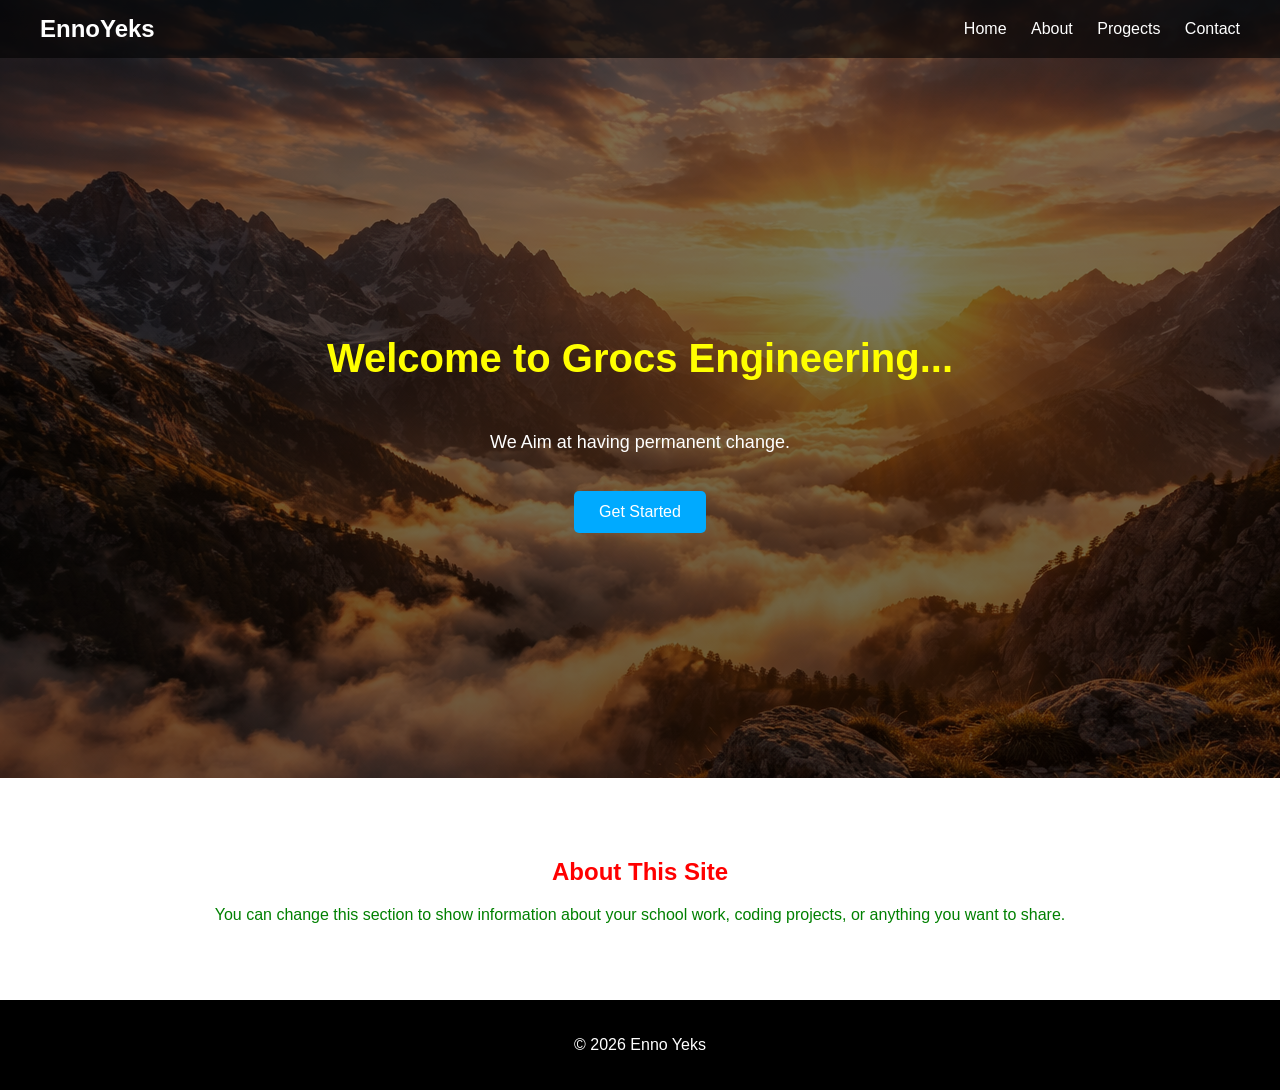
==== index.html @ ad05324c "Update index.html" ====
<!DOCTYPE html>
<html lang="en">
<head>
<meta charset="UTF-8">
<meta name="viewport" content="width=device-width, initial-scale=1.0">
<title>Enno Yeks Website</title>

<style>
body{
  margin:0;
  font-family: Arial, sans-serif;
  background: linear-gradient(rgba(0,0,0,0.7), rgba(0,0,0,0.6)),
              url("seapic.png");
  background-size: cover;
  background-position: center;
  color:white;
}

/* Navigation */
nav{
  display:flex;
  justify-content:space-between;
  align-items:center;
  padding:15px 40px;
  background: rgba(0,0,0,0.6);
}

nav h1{
  margin:0;
}

nav a{
  color:white;
  text-decoration:none;
  margin-left:20px;
  font-size:16px;
}

/* Hero section */
.hero{
  height:80vh;
  display:flex;
  flex-direction:column;
  justify-content:center;
  align-items:center;
  text-align:center;
}

.hero h2{
  font-size:40px;
}

.hero p{
  font-size:18px;
  max-width:600px;
}

.btn{
  margin-top:20px;
  padding:12px 25px;
  background:#00aaff;
  border:none;
  border-radius:5px;
  color:white;
  font-size:16px;
  cursor:pointer;
}

.btn:hover{
  background:#008ecc;
}

/* Section */
.section{
  padding:60px 40px;
  background:white;
  color:black;
  text-align:center;
}

/* Footer */
footer{
  background:black;
  padding:20px;
  text-align:center;
}
</style>

</head>

<body>
  <div class="container">

<nav>
<h1>EnnoYeks</h1>
<div>
<a href="index.html">Home</a>
<a href="about.html">About</a>
<a href="projects.html">Progects</a>
<a href="contact.html">Contact</a>
</div>
</nav>

<div class="hero">
<h2 style="color:yellow;">Welcome to Grocs Engineering...</h2>
<p>We Aim at having permanent change.</p>
  <a href="projects.html">
<button class="btn">Get Started</button>
  </a>
</div>

<div class="section">   
<h2 style="color:red;">About This Site</h2>
<p style="color:green;">You can change this section to show information about your school work, coding projects, or anything you want to share.</p>
</div> 
  
<footer>
<p>© 2026 Enno Yeks</p>
</footer>
  </div>
  <!-- your content here -->
  <script>
const images = [
  "mountain.png",
  "citypic.jpg",
  "nicefood.jpg"
];

let index = 0;

function changeBackground() {
  document.querySelector(".container").style.backgroundImage =
    `linear-gradient(rgba(0,0,0,0.5), rgba(0,0,0,0.6)), url(${images[index]})`;

  index = (index + 1) % images.length;
}

// change every 5 seconds
setInterval(changeBackground, 3000);

// run once at start
changeBackground();
</script>
</body>
</html>
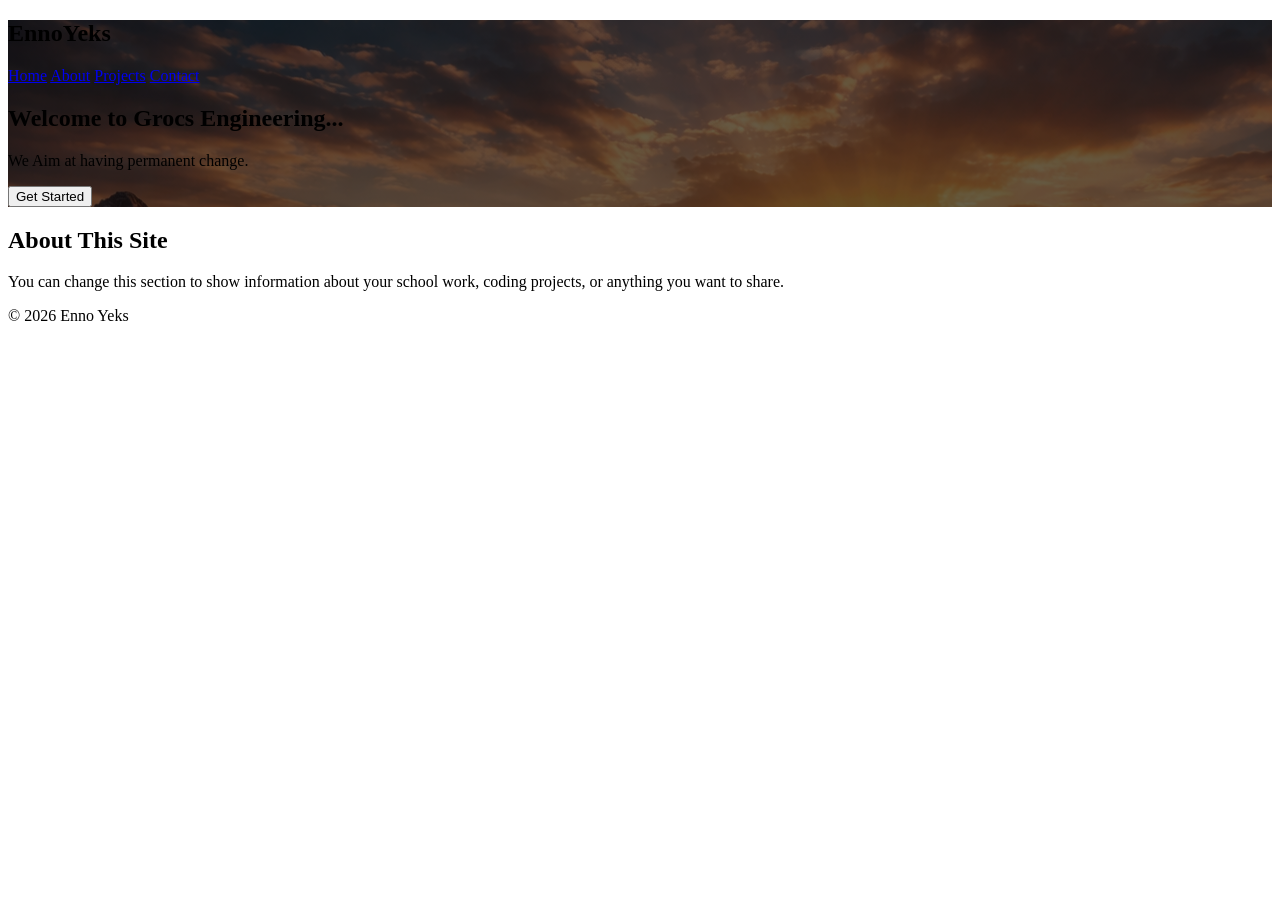
==== commit 8080ca9e: "Update index.html" ====
--- a/index.html
+++ b/index.html
@@ -3,123 +3,51 @@
 <head>
 <meta charset="UTF-8">
 <meta name="viewport" content="width=device-width, initial-scale=1.0">
-<title>Enno Yeks Website</title>
+<title>Enno Yeks</title>
 
-<style>
-body{
-  margin:0;
-  font-family: Arial, sans-serif;
-  background: linear-gradient(rgba(0,0,0,0.7), rgba(0,0,0,0.6)),
-              url("seapic.png");
-  background-size: cover;
-  background-position: center;
-  color:white;
-}
-
-/* Navigation */
-nav{
-  display:flex;
-  justify-content:space-between;
-  align-items:center;
-  padding:15px 40px;
-  background: rgba(0,0,0,0.6);
-}
-
-nav h1{
-  margin:0;
-}
-
-nav a{
-  color:white;
-  text-decoration:none;
-  margin-left:20px;
-  font-size:16px;
-}
-
-/* Hero section */
-.hero{
-  height:80vh;
-  display:flex;
-  flex-direction:column;
-  justify-content:center;
-  align-items:center;
-  text-align:center;
-}
-
-.hero h2{
-  font-size:40px;
-}
-
-.hero p{
-  font-size:18px;
-  max-width:600px;
-}
-
-.btn{
-  margin-top:20px;
-  padding:12px 25px;
-  background:#00aaff;
-  border:none;
-  border-radius:5px;
-  color:white;
-  font-size:16px;
-  cursor:pointer;
-}
-
-.btn:hover{
-  background:#008ecc;
-}
-
-/* Section */
-.section{
-  padding:60px 40px;
-  background:white;
-  color:black;
-  text-align:center;
-}
-
-/* Footer */
-footer{
-  background:black;
-  padding:20px;
-  text-align:center;
-}
-</style>
+<link rel="stylesheet" href="style.css">
 
 </head>
 
 <body>
-  <div class="container">
 
+<div class="container">
+
+<!-- NAV -->
 <nav>
 <h1>EnnoYeks</h1>
 <div>
 <a href="index.html">Home</a>
 <a href="about.html">About</a>
-<a href="projects.html">Progects</a>
+<a href="projects.html">Projects</a>
 <a href="contact.html">Contact</a>
 </div>
 </nav>
 
+<!-- PAGE CONTENT (CHANGE THIS PER PAGE) -->
 <div class="hero">
-<h2 style="color:yellow;">Welcome to Grocs Engineering...</h2>
+<h2>Welcome to Grocs Engineering...</h2>
 <p>We Aim at having permanent change.</p>
-  <a href="projects.html">
+
+<a href="projects.html">
 <button class="btn">Get Started</button>
-  </a>
+</a>
 </div>
 
+</div>
+
+<!-- STATIC CONTENT BELOW -->
 <div class="section">   
-<h2 style="color:red;">About This Site</h2>
-<p style="color:green;">You can change this section to show information about your school work, coding projects, or anything you want to share.</p>
+<h2>About This Site</h2>
+<p>You can change this section to show information about your school work, coding projects, or anything you want to share.</p>
 </div> 
   
 <footer>
 <p>© 2026 Enno Yeks</p>
 </footer>
-  </div>
-  <!-- your content here -->
-  <script>
+
+<!-- BACKGROUND SCRIPT -->
+<script>
 const images = [
   "mountain.png",
   "citypic.jpg",
@@ -129,17 +57,19 @@
 let index = 0;
 
 function changeBackground() {
-  document.querySelector(".container").style.backgroundImage =
-    `linear-gradient(rgba(0,0,0,0.5), rgba(0,0,0,0.6)), url(${images[index]})`;
+  const container = document.querySelector(".container");
+
+  if(container){
+    container.style.backgroundImage =
+      `linear-gradient(rgba(0,0,0,0.6), rgba(0,0,0,0.6)), url(${images[index]})`;
+  }
 
   index = (index + 1) % images.length;
 }
 
-// change every 5 seconds
 setInterval(changeBackground, 3000);
-
-// run once at start
 changeBackground();
 </script>
+
 </body>
 </html>
--- a/style.css
+++ b/style.css
@@ -0,0 +1 @@
+
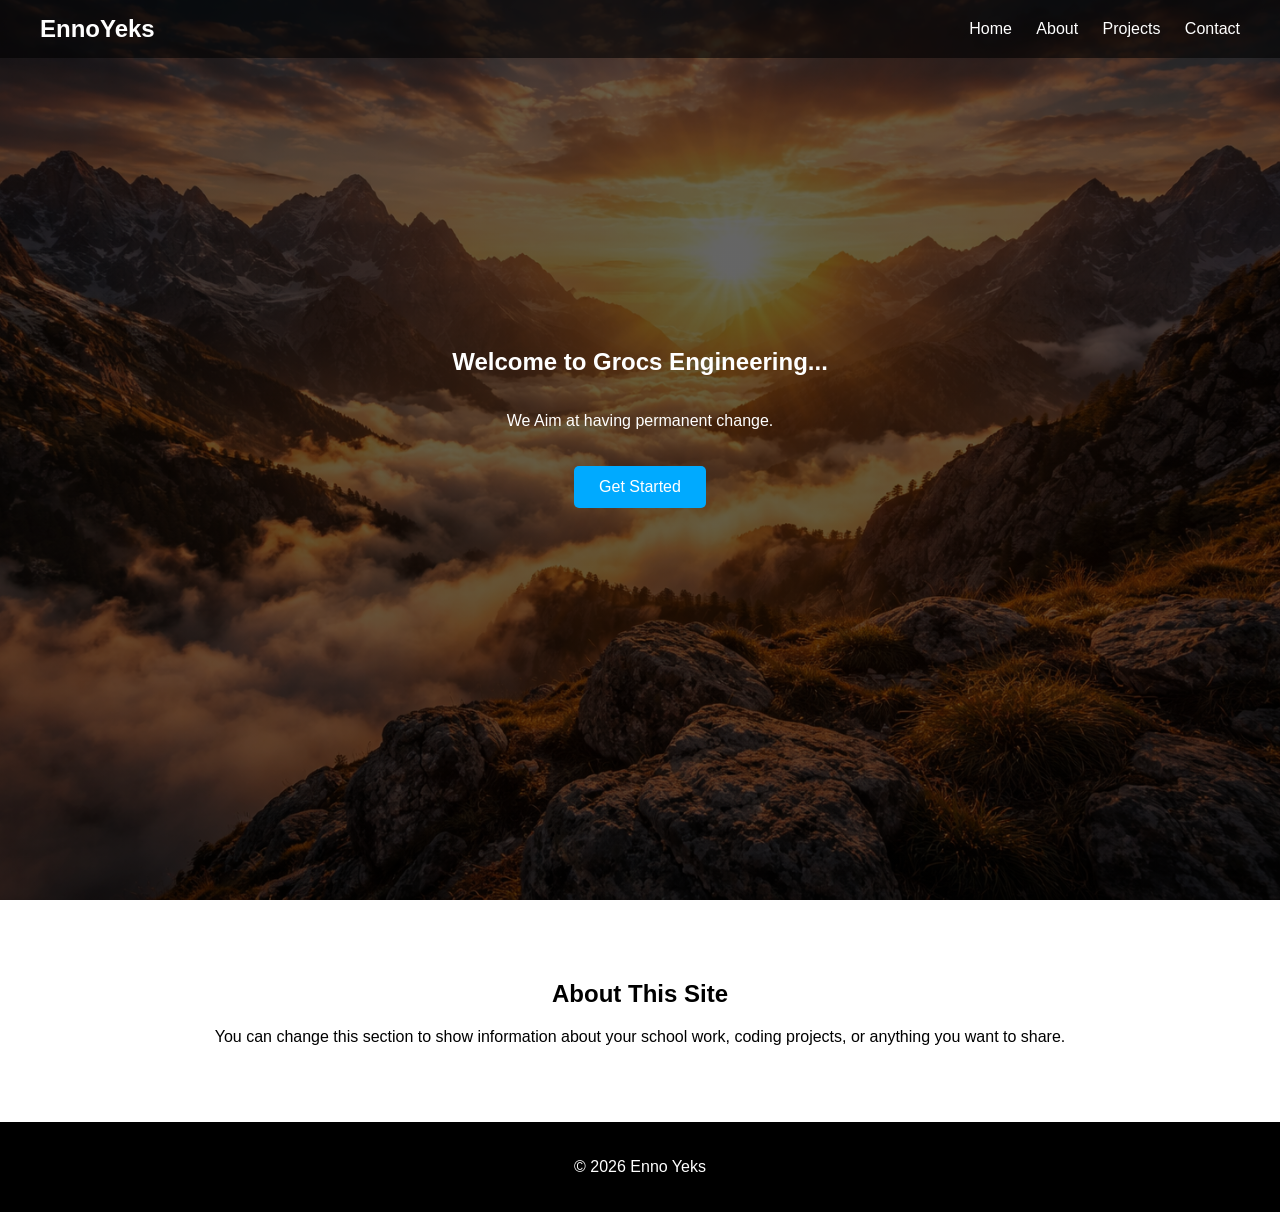
==== commit 8882fcde: "Update image filenames in index.html" ====
--- a/index.html
+++ b/index.html
@@ -50,8 +50,8 @@
 <script>
 const images = [
   "mountain.png",
-  "citypic.jpg",
-  "nicefood.jpg"
+  "citypic.png",
+  "nicefood.png"
 ];
 
 let index = 0;
--- a/style.css
+++ b/style.css
@@ -1 +1,75 @@
+/* Reset */
+body{
+  margin:0;
+  font-family: Arial, sans-serif;
+  color:white;
+}
 
+/* Background container */
+.container{
+  min-height:100vh;
+  background-size:cover;
+  background-position:center;
+  transition: background-image 1s ease-in-out;
+}
+
+/* Navigation */
+nav{
+  display:flex;
+  justify-content:space-between;
+  align-items:center;
+  padding:15px 40px;
+  background: rgba(0,0,0,0.6);
+}
+
+nav h1{
+  margin:0;
+}
+
+nav a{
+  color:white;
+  text-decoration:none;
+  margin-left:20px;
+  font-size:16px;
+}
+
+/* Hero */
+.hero{
+  height:80vh;
+  display:flex;
+  flex-direction:column;
+  justify-content:center;
+  align-items:center;
+  text-align:center;
+}
+
+/* Button */
+.btn{
+  margin-top:20px;
+  padding:12px 25px;
+  background:#00aaff;
+  border:none;
+  border-radius:5px;
+  color:white;
+  font-size:16px;
+  cursor:pointer;
+}
+
+.btn:hover{
+  background:#008ecc;
+}
+
+/* Section */
+.section{
+  padding:60px 40px;
+  background:white;
+  color:black;
+  text-align:center;
+}
+
+/* Footer */
+footer{
+  background:black;
+  padding:20px;
+  text-align:center;
+}
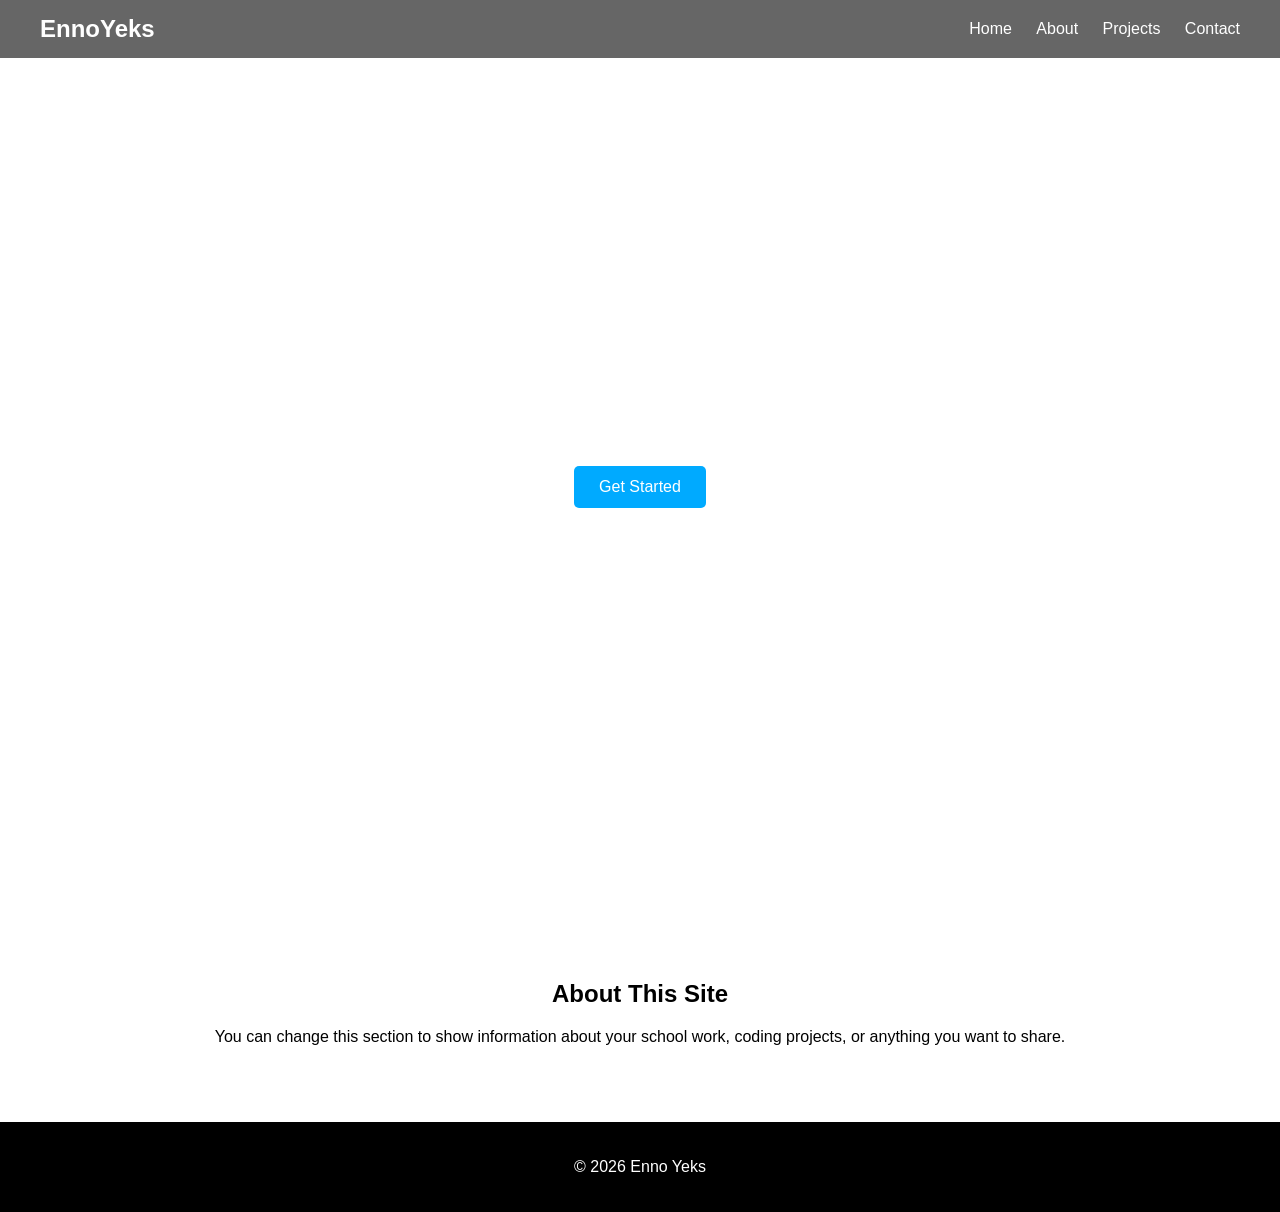
==== commit 2319ae93: "Fix syntax error in image array in index.html" ====
--- a/index.html
+++ b/index.html
@@ -50,7 +50,7 @@
 <script>
 const images = [
   "mountain.png",
-  "citypic.png",
+  seapic.png,
   "nicefood.png"
 ];
 
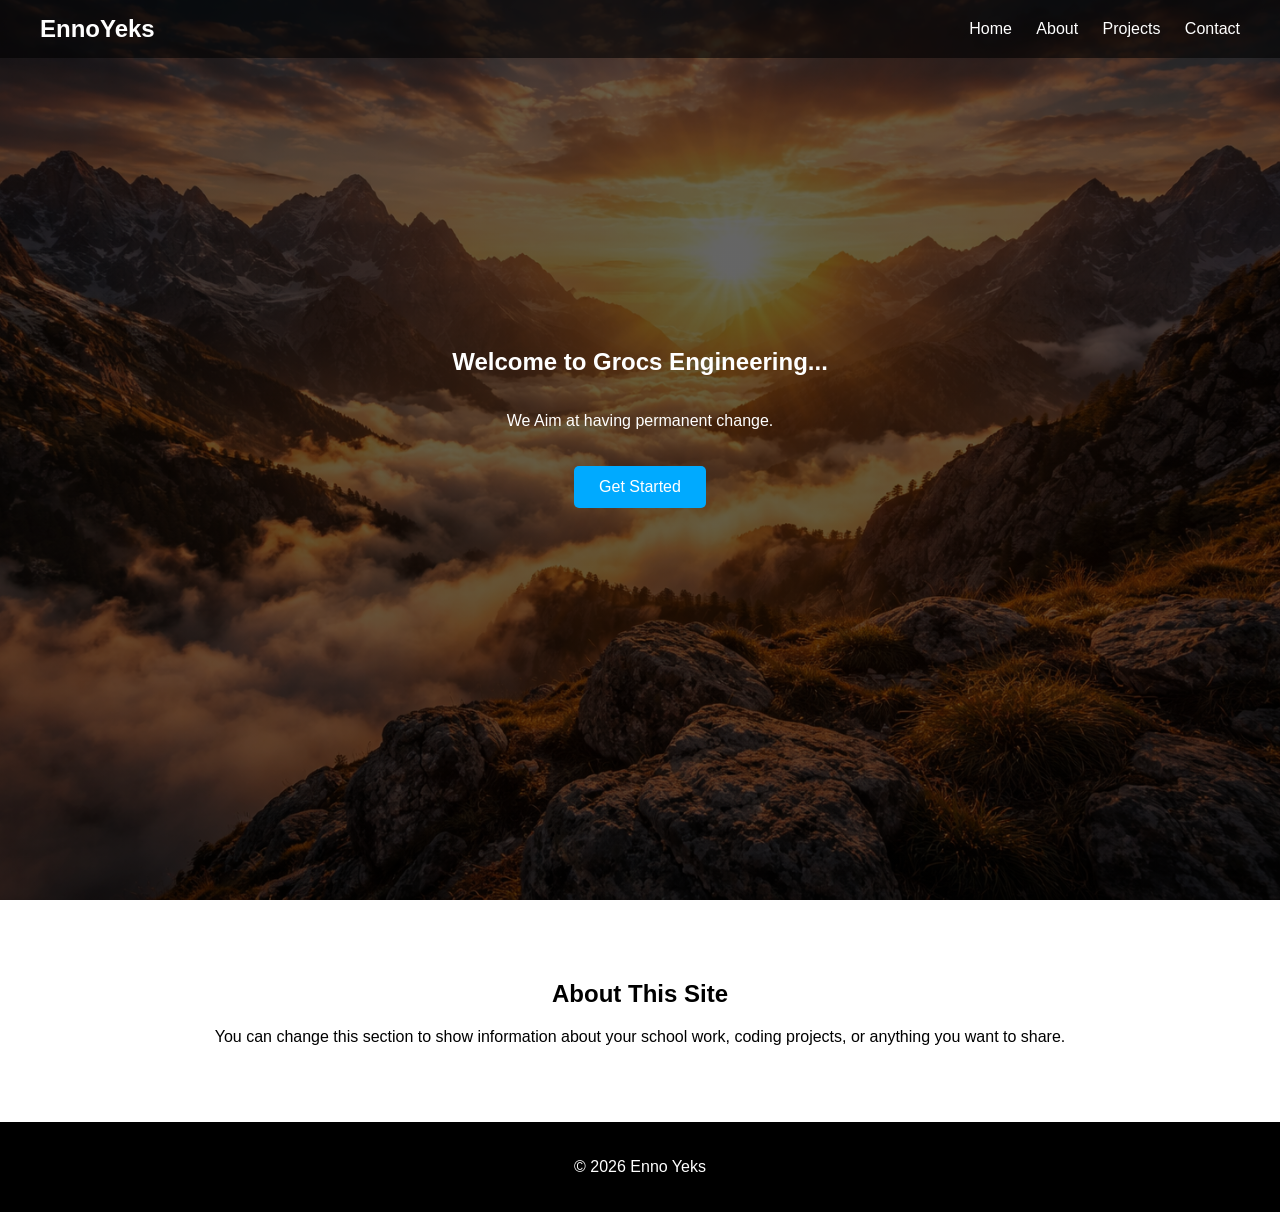
==== commit 0e51d5d0: "Correct image paths in the images array Fixed syntax errors in the images array by adding missing qu" ====
--- a/index.html
+++ b/index.html
@@ -50,8 +50,9 @@
 <script>
 const images = [
   "mountain.png",
-  seapic.png,
-  "nicefood.png"
+  "seapic.png",
+  "nicefood.png",
+  "citypic.png" 
 ];
 
 let index = 0;
